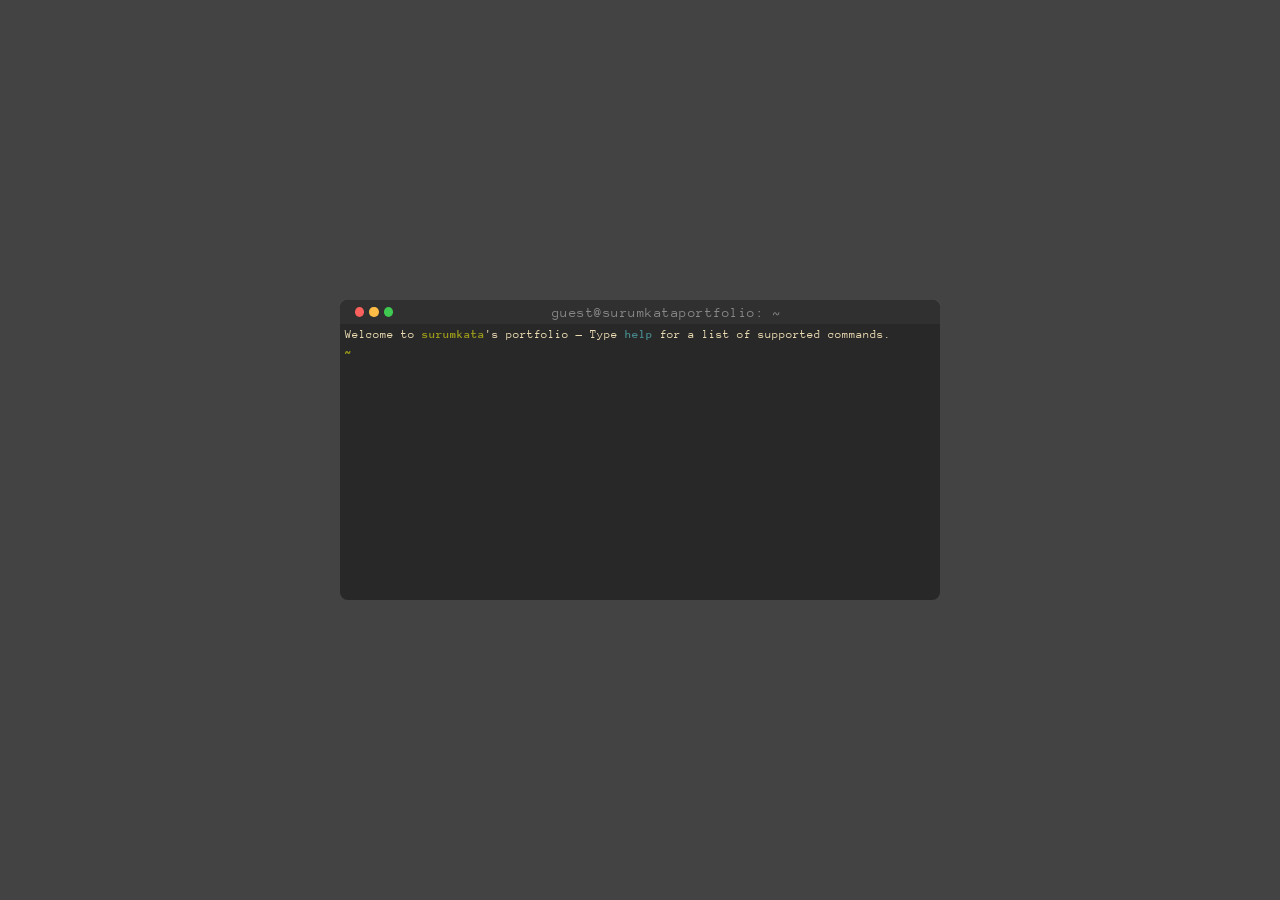
==== index.html @ 48199948 "website portfolio test1" ====
<!DOCTYPE html>
<html>
<head>
<link rel="stylesheet" href="style.css">
</head>
<body>
  <div class="container">
    <div class="terminal" onClick='f();'>
      <div class="toolbar">
        <div class="buttons">
          <div class="red"></div>
          <div class="yellow"></div>
          <div class="green"></div>
          <div class="heading">guest@surumkataportfolio: ~</div>
        </div>
      </div>
      <p>
        Welcome to <b1>surumkata</b1>'s portfolio — Type <span>help</span> for a list of supported commands.
      </p>
            <div class="commands"></div>
      <label for="command">~   <label>
      <input id="command" type="text" autoComplete="off" autofocus/>
    </div>
  </div>
  <script src="script.js"></script>
</body>
</html>
---- style.css ----
@import url('https://fonts.googleapis.com/css2?family=Anonymous+Pro:ital,wght@0,400;0,700;1,400;1,700&display=swap');

* {
  padding: 0;
  margin: 0;
  box-sizing: border-box;
}
.container {
  background: #434343;
  height: 100vh;
  font-family: 'Anonymous Pro', monospace;
  display: flex;
  justify-content: center;
  align-items: center;
}

.terminal {
  background: #282828;
  width: 600px;
  height: 300px;
  border-radius: 8px;
  overflow-x: hide;
  overflow-y: auto;
}

.terminal > p{
  padding-left: 5px;
  color: #ebdbb2;
  font-size: 12px;
  padding-top: 3px;
  margin-top: 25px;
}

p > span {
  color: #458588;
  font-weight: bold;
}

p > error {
  color: #fa615c;
}

p > b1 {
  color: #98971a;
  font-weight: bold;
}

p {
  color: #ebdbb2;
  padding-top: 1%;
}

.buttons {
  background: #303030;
  border-radius: 8px 8px 0px 0px;
  padding-left: 15px;
  padding-top: 5px;
  display: flex;
  position: fixed;
  width: 600px;
}

.red {
  background: #fa615c;
  height: 10px;
  width: 10px;
  border-radius: 100%;
  margin-top: 2px;
  margin-right: 5px;
}

.yellow {
  background: #ffbd48;
  height: 10px;
  width: 10px;
  border-radius: 100%;
  margin-top: 2px;
  margin-right: 5px;
}

.green {
  background: #3fc950;
  height: 10px;
  width: 10px;
  border-radius: 100%;
  margin-top: 2px;
}

input {
  width: 75%;
  background: none;
  outline: none;
  border: none;
  color: #999;
  letter-spacing: 1px;
  font-size: 12px;
  padding-top: 3px;
  padding-bottom: 2px;
  caret-color: transparent;
}

label[for="command"] {
  color: #98971a;
  padding-left: 5px;
  font-size: 12px;
  font-weight: bold;
}

.heading {
  color: #888;
  letter-spacing: 0.5px;
  font-size: 14px;
  text-align: center;
  width: 100%;
  padding-bottom: 4px;
}

::-webkit-scrollbar {
  width: 10px;
}

/* Track */
::-webkit-scrollbar-track {
  background: #f1f1f1;
  border-radius: 0 100px 50px 50px;
}

/* Handle */
::-webkit-scrollbar-thumb {
  background: #888;
    border-radius: 8px;
}

/* Handle on hover */
::-webkit-scrollbar-thumb:hover {
  background: #555;
}

.commands {
  color: #ebdbb2;
  font-size: 12px;
  padding-left: 5px;
}

img {
  width: 150px;
  height: 150px;
  border-radius: 50%;
}
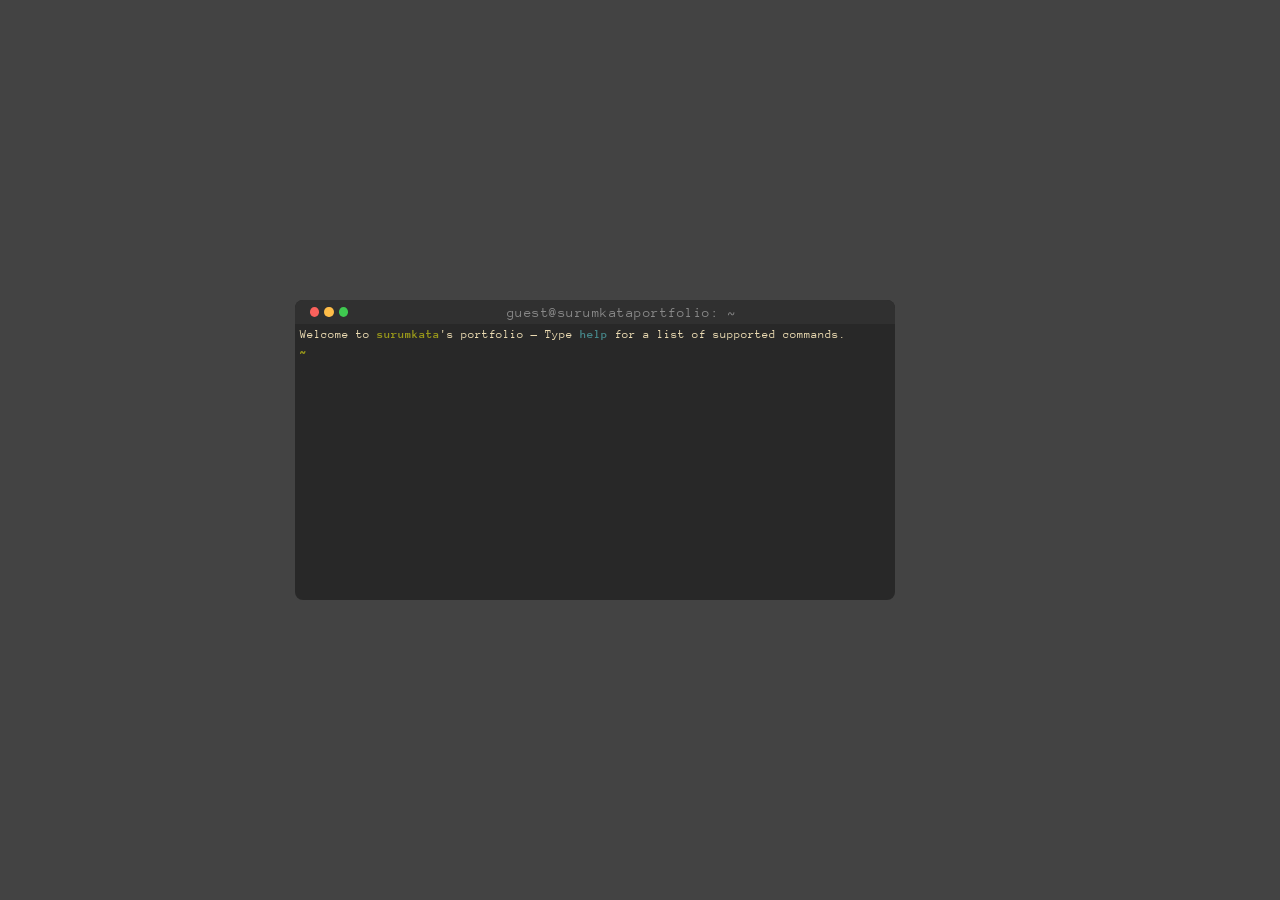
==== commit c3bf29aa: "add some commands + cat [file] + ls + motosauro.md (on going) + rastros.md (stand by)" ====
--- a/index.html
+++ b/index.html
@@ -1,10 +1,20 @@
 <!DOCTYPE html>
 <html>
 <head>
+<link href="motosauro.html" rel="import" />
 <link rel="stylesheet" href="style.css">
+<script>
+$(function () {
+  var includes = $('[data-include]')
+  $.each(includes, function () {
+    var file = 'views/' + $(this).data('include') + '.html'
+    $(this).load(file)
+  })
+})
+</script>
 </head>
-<body>
-  <div class="container">
+<body style="background: #434343;">
+  <div id="terminal" class="container">
     <div class="terminal" onClick='f();'>
       <div class="toolbar">
         <div class="buttons">
@@ -18,10 +28,106 @@
         Welcome to <b1>surumkata</b1>'s portfolio — Type <span>help</span> for a list of supported commands.
       </p>
             <div class="commands"></div>
+
       <label for="command">~   <label>
       <input id="command" type="text" autoComplete="off" autofocus/>
     </div>
+    <div id="pagecontainer" class="container">
+      <div data-include="motosauro" id="page1" class="page">
+        <p align="center">
+          <img style="width:450px;height:auto" src=https://user-images.githubusercontent.com/57015073/192119678-be6200c2-bdde-4ae6-86eb-ddfe6cd9cd73.png>
+        </p>
+
+        <h3 align="center">Projeto de Laboratórios de Informática 1</h3>
+        <h3 align="center"> Recriação do jogo &quot;ExciteBike&quot;</h3>
+        <h3 align="center">Ano letivo de 2019/2020</h3>
+        <h3>--------------------------------------------</h3>
+        <p><span>Excitebike</span> é um jogo de corrida de motocross desenvolvido pela Nintendo. Foi lançado no Japão para o Family Computer em 1984 e foi um dos títulos de lançamento para o NES em 1985.</p>
+        <p>O objetivo deste projeto de <span>Laboratórios de Informática 1</span> era a recriação desse jogo, utilizando a linguagem de programação <span>Haskell</span>, assim, colocando em prática os ensinamentos obtidos ao longo das diferentes cadeiras do semestre, como <span>Programação Funcional</span>.  Por conta das mudanças gráficas decidimos apelidar a nossa nova versão de <span>&quot;Motosauro&quot;</span>.</p>
+        <p>Este trabalho foi realizado por Tiago Silva e Hugo Fernandes, estudantes do 1º ano de engenharia informática da Universidade do Minho no ano letivo de 2019/2020.</p>
+        <p></p>
+        <h4>Jogabilidade</h4>
+        <h4>----------------------------------------------------</h4>
+        <p>No Motosauro as corridas são de sempre 4 motas, pudendo elas serem controladas por jogadores em tela compartilhada e/ou por bots.
+        O jogo é simples, o jogador pode movimentar a moto entre pistas (<span>cima</span> e <span>baixo</span>), <span>acelerar</span> e <span>desacelerar</span>, inclinar a moto enquanto estiver no ar (<span>esquerda</span> e <span>direita</span>), e por fim, pode ainda <span>disparar</span> <span>cola</span> (4 munições por corrida) para o piso atrás dele de modo a atrasar as outras motas. De realçar que, se o jogador cai do ar numa inclinação muito torta, este fica <span>morto</span> durante alguns segundos.
+        Por falar em pisos, o jogo conta com 5 tipos de pisos diferentes, que servem para alterar a velocidade da mota. Do piso mais lento para o mais rápido são: <span>Cola, Lama, Relva, Terra e Boost</span>
+        Finalizando, o jogo conta ainda com 2 tipos de mapas, os <span>padrões</span>, criados por nós, e os <span>gerados</span> que necessitam de uma <span>seed</span> e um <span>tamanho</span>.</p>
+        <p></p>
+        <h4>Parte Gráfica</h4>
+        <h4>----------------------------------------------------</h4>
+        <h4 align="center">Menus</h4>
+        <p></p>
+        <img class="print" src=https://user-images.githubusercontent.com/57015073/191846460-a72741d2-11bf-4511-8422-035e65ad3734.gif>
+        <h5 align="center">Menu Inicial do Jogo</h5>
+        <p></p>
+        <img class="print" src=https://user-images.githubusercontent.com/57015073/191835109-abf92924-0ab2-4291-858d-314f401bb86f.png>
+        <h5 align="center">Menu dos Controlos</h5>
+        <p></p>
+        <img class="print" src=https://user-images.githubusercontent.com/57015073/191846465-e8460021-9b26-4513-8528-bdcaae0f0473.gif>
+        <h5 align="center">Menu de Escolha de Tipo de Mapa</h5>
+        <p></p>
+        <img class="print" src=https://user-images.githubusercontent.com/57015073/191846470-a5464980-c1aa-4ffa-b43c-c4ad99205586.gif>
+        <h5 align="center">Menu de Escolha de (Default) Mapa</h5>
+        <p></p>
+        <img class="print" src=https://user-images.githubusercontent.com/57015073/191846468-5a973e1c-a23c-46e8-998c-74bd90b90c81.gif>
+        <h5 align="center">Menu de Escolha de Quantidade de Jogadores</h5>
+        <p></p>
+        <img class="print" src=https://user-images.githubusercontent.com/57015073/191835897-4e4e8333-1174-4b78-957b-0ef616d87577.png>
+        <h5 align="center">Decorrer de uma Corrida</h5>
+        <p></p>
+        <img class="print" src=https://user-images.githubusercontent.com/57015073/191842314-612d62c3-30a3-4964-9106-c79399d9ad12.png>
+        <h5 align="center">Fim de uma Corrida</h5>
+
+        <h4 align="center">Motos</h4>
+        <img style="margin-left:115px;width: 50%;height: auto" src=https://user-images.githubusercontent.com/57015073/191842538-12dd76be-c368-4418-8e10-d3c4d1ed6e16.png>
+        <h5 align="center">Moto Jogador 1</h5>
+        <p></p>
+        <img style="margin-left:115px;width: 50%;height: auto" src=https://user-images.githubusercontent.com/57015073/191842540-cc1f2a31-adb7-4c81-8555-49862e960aa8.png>
+        <h5 align="center">Moto Jogador 2</h5>
+        <p></p>
+        <img style="margin-left:115px;width: 50%;height: auto" src=https://user-images.githubusercontent.com/57015073/191842543-b77f9d0d-82e2-4f37-be05-31cbb89ce2e0.png>
+        <h5 align="center">Moto Jogador 3</h5>
+        <p></p>
+        <img style="margin-left:115px;width: 50%;height: auto" src=https://user-images.githubusercontent.com/57015073/191842545-6e3b4fe7-b4dd-4d8f-abf5-98eb570aee33.png>
+        <h5 align="center">Moto Jogador 4</h5>
+        <p></p>
+        <img style="margin-left:115px;width: 50%;height: auto" src=https://user-images.githubusercontent.com/57015073/191842826-0d1fa6a2-b57f-49d8-ae4f-19297a5f6f80.png>
+        <h5 align="center">Jogador Morto</h5>
+        <p></p>
+        
+        <h3><a href="https://github.com/surumkata/Motosauro/tree/main/textures/Layers">Pisos</a></h3>
+        <p></p>
+        <h4>Glossário de Tarefas</h4>
+        <h4>----------------------------------------------------</h4>
+        <p><span>TAREFA 1</span> Gerar um mapa aleatório.</p>
+        <p style="margin-top: 0px;"><span>TAREFA 2</span> Criação dos tipos de jogadas. (Andar para todas as direções, acelerar, desacelerar e disparar munições de cola para a retaguarda)</p>
+        <p style="margin-top: 0px;"><span>TAREFA 3</span> Compressão de mapas.</p>
+        <p style="margin-top: 0px;"><span>TAREFA 4</span> Efeito da passagem do tempo num estado do jogo.</p>
+        <p style="margin-top: 0px;"><span>TAREFA 5</span> Recriação gráfica do jogo através da biblioteca Gloss.</p>
+        <p style="margin-top: 0px;"><span>TAREFA 6</span> Criação do bot.</p>
+        <p></p>
+      </div>
+    </div>
+    <div id="pagecontainer" class="container">
+      <div id="page2" class="page">
+        <h2 id="rastros-projeto-de-laborat-rios-de-inform-tica-2-li2-recria-o-do-jogo-rastros-ano-letivo-de-2019-2020-grupo-1-pl4">Rastros - Projeto de Laboratórios de Informática 2 (LI2) - Recriação do jogo &quot;Rastros&quot; - Ano letivo de 2019/2020 - Grupo 1 / PL4</h2>
+          <p><img src="https://user-images.githubusercontent.com/61991247/97790654-3b741200-1bc2-11eb-9fdc-28eafc234d3e.png" alt="Captura de ecrã de 2020-10-31 21-35-39"></p>
+            <h1 id="elementos-do-grupo">Elementos do grupo</h1>
+            <ul>
+              <li>a78778 Adélio José Ferreira Fernandes</li>
+              <li>a93277 Tiago Luís Dias da Silva</li>
+              <li>a93262 Simão Pedro Sá Cunha</li>
+            </ul>
+            <h1 id="gloss-rio-dos-documentos">Glossário dos documentos</h1>
+            <pre><code>- logica.c : Módulo da lógica <span class="hljs-keyword">do</span> jogo e das <span class="hljs-function"><span class="hljs-keyword">fun</span>çõ<span class="hljs-title">es</span></span> que o manipulam - efetuar jogadas, avanço e retrocesso de jogadas e aplicação de heurísticas para o bot
+                       - dados.c : Definição <span class="hljs-keyword">do</span> estado e das <span class="hljs-function"><span class="hljs-keyword">fun</span>çõ<span class="hljs-title">es</span></span> que o manipulam - tabuleiro no inicio <span class="hljs-keyword">do</span> jogo, alteração <span class="hljs-keyword">do</span> mesmo, etc
+                       - interface.c : Módulo da interface <span class="hljs-keyword">do</span> jogo e das <span class="hljs-function"><span class="hljs-keyword">fun</span>çõ<span class="hljs-title">es</span></span> que o manipulam - desenho <span class="hljs-keyword">do</span> tabuleiro, prompt <span class="hljs-keyword">do</span> jogo e gravação de jogos em ficheiros de texto
+                       - listas.c : Módulo de listas ligadas <span class="hljs-keyword">do</span> jogo e das <span class="hljs-function"><span class="hljs-keyword">fun</span>çõ<span class="hljs-title">es</span></span> que o manipulam - <span class="hljs-function"><span class="hljs-keyword">fun</span>çõ<span class="hljs-title">es</span></span> auxiliares
+                       - Ficheiro <span class="hljs-keyword">do</span> <span class="hljs-symbol">bot:</span> inclui tudo para o funcionamento <span class="hljs-keyword">do</span> bot para o torneio <span class="hljs-keyword">do</span> <span class="hljs-number">1</span>º ano de MIEI
+                     </code></pre>
+      </div>
+    </div>
   </div>
   <script src="script.js"></script>
-</body>
+  </body>
 </html>
--- a/style.css
+++ b/style.css
@@ -21,6 +21,16 @@
   border-radius: 8px;
   overflow-x: hide;
   overflow-y: auto;
+  margin-right: 90px;
+}
+
+.page {
+  background: #282828;
+  width: 0px;
+  height: 0px;
+  border-radius: 8px;
+  overflow-x: hide;
+  overflow-y: auto;
 }
 
 .terminal > p{
@@ -29,6 +39,20 @@
   font-size: 12px;
   padding-top: 3px;
   margin-top: 25px;
+}
+
+.page > p {
+  padding-left: 5px;
+  color: #ebdbb2;
+  font-size: 12px;
+  padding-top: 3px;
+  margin-top: 15px;
+}
+
+.page > h5,h4,h3,h2,h1{
+  color: #98971a;
+  font-weight: bold;
+  padding-left: 5px;
 }
 
 p > span {
@@ -43,11 +67,6 @@
 p > b1 {
   color: #98971a;
   font-weight: bold;
-}
-
-p {
-  color: #ebdbb2;
-  padding-top: 1%;
 }
 
 .buttons {
@@ -142,8 +161,9 @@
   padding-left: 5px;
 }
 
-img {
-  width: 150px;
-  height: 150px;
-  border-radius: 50%;
+.print {
+  width:420px;
+  height:auto;
+  margin-left:20px;
+  border-radius: 2%;
 }
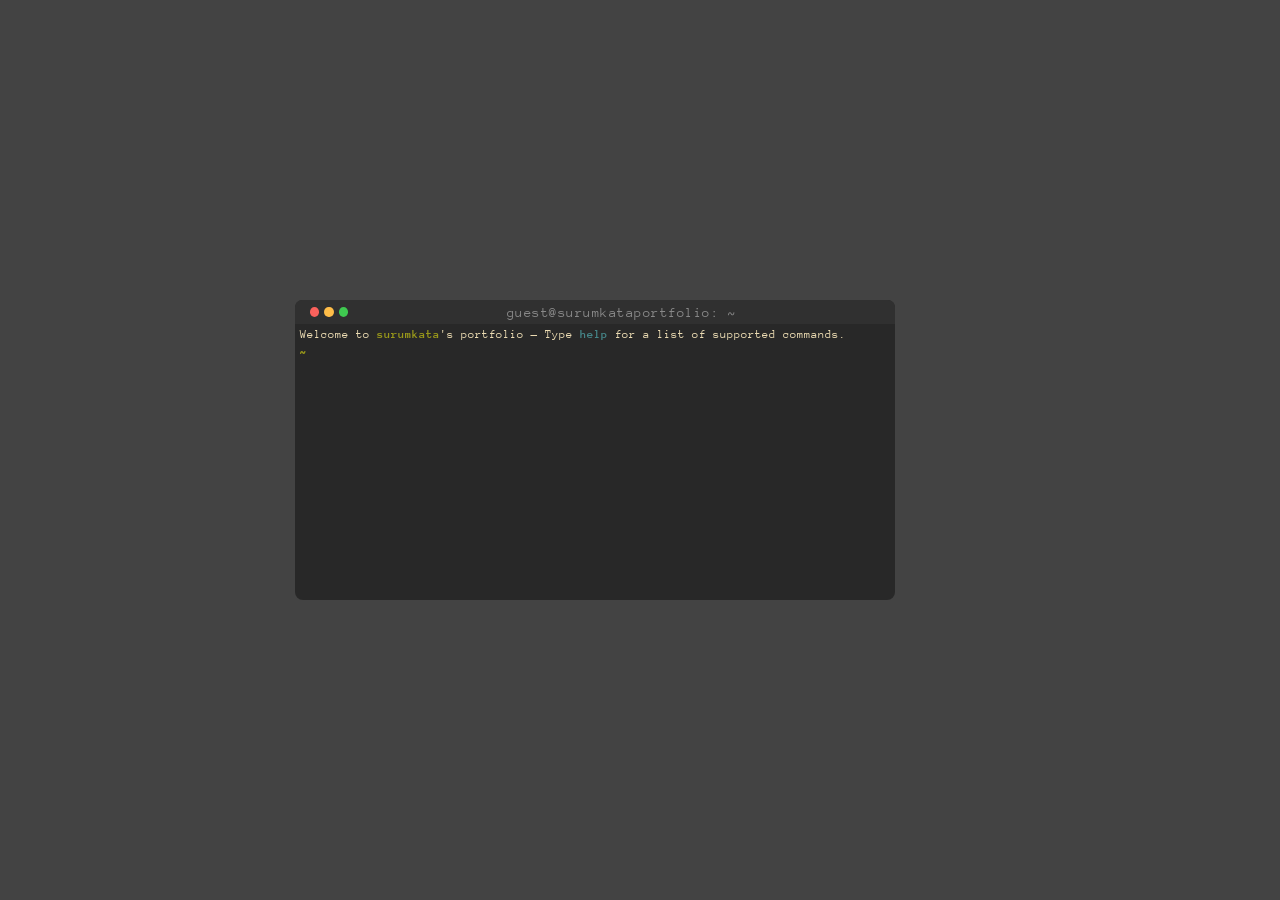
==== commit 49dba3c9: "rastros.md" ====
--- a/index.html
+++ b/index.html
@@ -34,6 +34,13 @@
     </div>
     <div id="pagecontainer" class="container">
       <div data-include="motosauro" id="page1" class="page">
+        <div id="bpage1" class="buttons-page">
+            <div class="red"></div>
+            <div class="yellow"></div>
+            <div class="green"></div>
+            <div class="heading">motosauro.md</div>
+        </div>
+        <p></p>
         <p align="center">
           <img style="width:450px;height:auto" src=https://user-images.githubusercontent.com/57015073/192119678-be6200c2-bdde-4ae6-86eb-ddfe6cd9cd73.png>
         </p>
@@ -94,7 +101,7 @@
         <img style="margin-left:115px;width: 50%;height: auto" src=https://user-images.githubusercontent.com/57015073/191842826-0d1fa6a2-b57f-49d8-ae4f-19297a5f6f80.png>
         <h5 align="center">Jogador Morto</h5>
         <p></p>
-        
+
         <h3><a href="https://github.com/surumkata/Motosauro/tree/main/textures/Layers">Pisos</a></h3>
         <p></p>
         <h4>Glossário de Tarefas</h4>
@@ -105,26 +112,41 @@
         <p style="margin-top: 0px;"><span>TAREFA 4</span> Efeito da passagem do tempo num estado do jogo.</p>
         <p style="margin-top: 0px;"><span>TAREFA 5</span> Recriação gráfica do jogo através da biblioteca Gloss.</p>
         <p style="margin-top: 0px;"><span>TAREFA 6</span> Criação do bot.</p>
+        <p align="center"><b>see the respository of this project </b><a href="https://github.com/surumkata/motosauro" target="_blank">here</a></p>
         <p></p>
       </div>
     </div>
     <div id="pagecontainer" class="container">
       <div id="page2" class="page">
-        <h2 id="rastros-projeto-de-laborat-rios-de-inform-tica-2-li2-recria-o-do-jogo-rastros-ano-letivo-de-2019-2020-grupo-1-pl4">Rastros - Projeto de Laboratórios de Informática 2 (LI2) - Recriação do jogo &quot;Rastros&quot; - Ano letivo de 2019/2020 - Grupo 1 / PL4</h2>
-          <p><img src="https://user-images.githubusercontent.com/61991247/97790654-3b741200-1bc2-11eb-9fdc-28eafc234d3e.png" alt="Captura de ecrã de 2020-10-31 21-35-39"></p>
-            <h1 id="elementos-do-grupo">Elementos do grupo</h1>
-            <ul>
-              <li>a78778 Adélio José Ferreira Fernandes</li>
-              <li>a93277 Tiago Luís Dias da Silva</li>
-              <li>a93262 Simão Pedro Sá Cunha</li>
-            </ul>
-            <h1 id="gloss-rio-dos-documentos">Glossário dos documentos</h1>
-            <pre><code>- logica.c : Módulo da lógica <span class="hljs-keyword">do</span> jogo e das <span class="hljs-function"><span class="hljs-keyword">fun</span>çõ<span class="hljs-title">es</span></span> que o manipulam - efetuar jogadas, avanço e retrocesso de jogadas e aplicação de heurísticas para o bot
-                       - dados.c : Definição <span class="hljs-keyword">do</span> estado e das <span class="hljs-function"><span class="hljs-keyword">fun</span>çõ<span class="hljs-title">es</span></span> que o manipulam - tabuleiro no inicio <span class="hljs-keyword">do</span> jogo, alteração <span class="hljs-keyword">do</span> mesmo, etc
-                       - interface.c : Módulo da interface <span class="hljs-keyword">do</span> jogo e das <span class="hljs-function"><span class="hljs-keyword">fun</span>çõ<span class="hljs-title">es</span></span> que o manipulam - desenho <span class="hljs-keyword">do</span> tabuleiro, prompt <span class="hljs-keyword">do</span> jogo e gravação de jogos em ficheiros de texto
-                       - listas.c : Módulo de listas ligadas <span class="hljs-keyword">do</span> jogo e das <span class="hljs-function"><span class="hljs-keyword">fun</span>çõ<span class="hljs-title">es</span></span> que o manipulam - <span class="hljs-function"><span class="hljs-keyword">fun</span>çõ<span class="hljs-title">es</span></span> auxiliares
-                       - Ficheiro <span class="hljs-keyword">do</span> <span class="hljs-symbol">bot:</span> inclui tudo para o funcionamento <span class="hljs-keyword">do</span> bot para o torneio <span class="hljs-keyword">do</span> <span class="hljs-number">1</span>º ano de MIEI
-                     </code></pre>
+        <div id="bpage2" class="buttons-page">
+            <div class="red"></div>
+            <div class="yellow"></div>
+            <div class="green"></div>
+            <div class="heading">rastros.md</div>
+        </div>
+              <p></p>
+              <p></p>
+              <h3 align="center">Rastros</h3>
+              <h3 align="center">Projeto de Laboratórios de Informática 2</h3>
+              <h3 align="center">Ano letivo de 2019/2020</h3>
+              <h3>--------------------------------------------</h3>
+              <p><img class="print" src="https://user-images.githubusercontent.com/61991247/97790654-3b741200-1bc2-11eb-9fdc-28eafc234d3e.png" alt="Captura de ecrã de 2020-10-31 21-35-39"></p>
+              <p></p>
+              <h4>Elementos do Grupo (G1 PL4)</h4>
+              <h4>----------------------------------------------------</h4>
+              <p style="margin-top: 0px;"><span>a78778</span> Adélio José Ferreira Fernandes</p>
+              <p style="margin-top: 0px;"><span>a93277</span> Tiago Luís Dias da Silva</p>
+              <p style="margin-top: 0px;"><span>a93262</span> Simão Pedro Sá Cunha</p>
+              <p></p>
+              <h4>Glossário dos documentos</h4>
+              <h4>----------------------------------------------------</h4>
+              <p style="margin-top: 0px;"><span>logica.c</span> Módulo da lógica do jogo e das funções que o manipulam (efetuar jogadas, avanço e retrocesso de jogadas e aplicação de heurísticas para o bot).</p>
+              <p style="margin-top: 0px;"><span>dados.c</span> Definição do estado e das funções que o manipulam (tabuleiro no inicio do jogo, alteração do mesmo, etc).</p>
+              <p style="margin-top: 0px;"><span>interface.c</span> Módulo da interface do jogo e das funções que o manipulam (desenho do tabuleiro, prompt do jogo e gravação de jogos em ficheiros de texto).</p>
+              <p style="margin-top: 0px;"><span>listas.c</span> Módulo de listas ligadas do jogo e das funções que o manipulam (funções auxiliares).</p>
+              <p style="margin-top: 0px;"><span>Ficheiro do bot</span> inclui tudo para o funcionamento do bot para o torneio do 1º ano de MIEI.</p>
+              <p align="center"><b>see the respository of this project </b><a href="https://github.com/surumkata/rastros" target="_blank">here</a></p>
+              <p></p>
       </div>
     </div>
   </div>
--- a/style.css
+++ b/style.css
@@ -60,6 +60,15 @@
   font-weight: bold;
 }
 
+a{
+  color: #458588;
+  font-weight: bold;
+  text-decoration:none;
+}
+a:hover {
+  color: #98971a;
+}
+
 p > error {
   color: #fa615c;
 }
@@ -71,12 +80,23 @@
 
 .buttons {
   background: #303030;
-  border-radius: 8px 8px 0px 0px;
+  border-radius: 7px 7px 0px 0px;
   padding-left: 15px;
   padding-top: 5px;
   display: flex;
   position: fixed;
   width: 600px;
+}
+
+.buttons-page {
+  background: #303030;
+  border-radius: 7px 7px 0px 0px;
+  padding-left: 15px;
+  padding-top: 5px;
+  display: flex;
+  position: fixed;
+  width: 470px;
+  opacity: 0%;
 }
 
 .red {
@@ -141,13 +161,13 @@
 /* Track */
 ::-webkit-scrollbar-track {
   background: #f1f1f1;
-  border-radius: 0 100px 50px 50px;
+  border-radius: 0px 25px 25px 0px;
 }
 
 /* Handle */
 ::-webkit-scrollbar-thumb {
   background: #888;
-    border-radius: 8px;
+  border-radius: 0px 25px 25px 0px;
 }
 
 /* Handle on hover */
